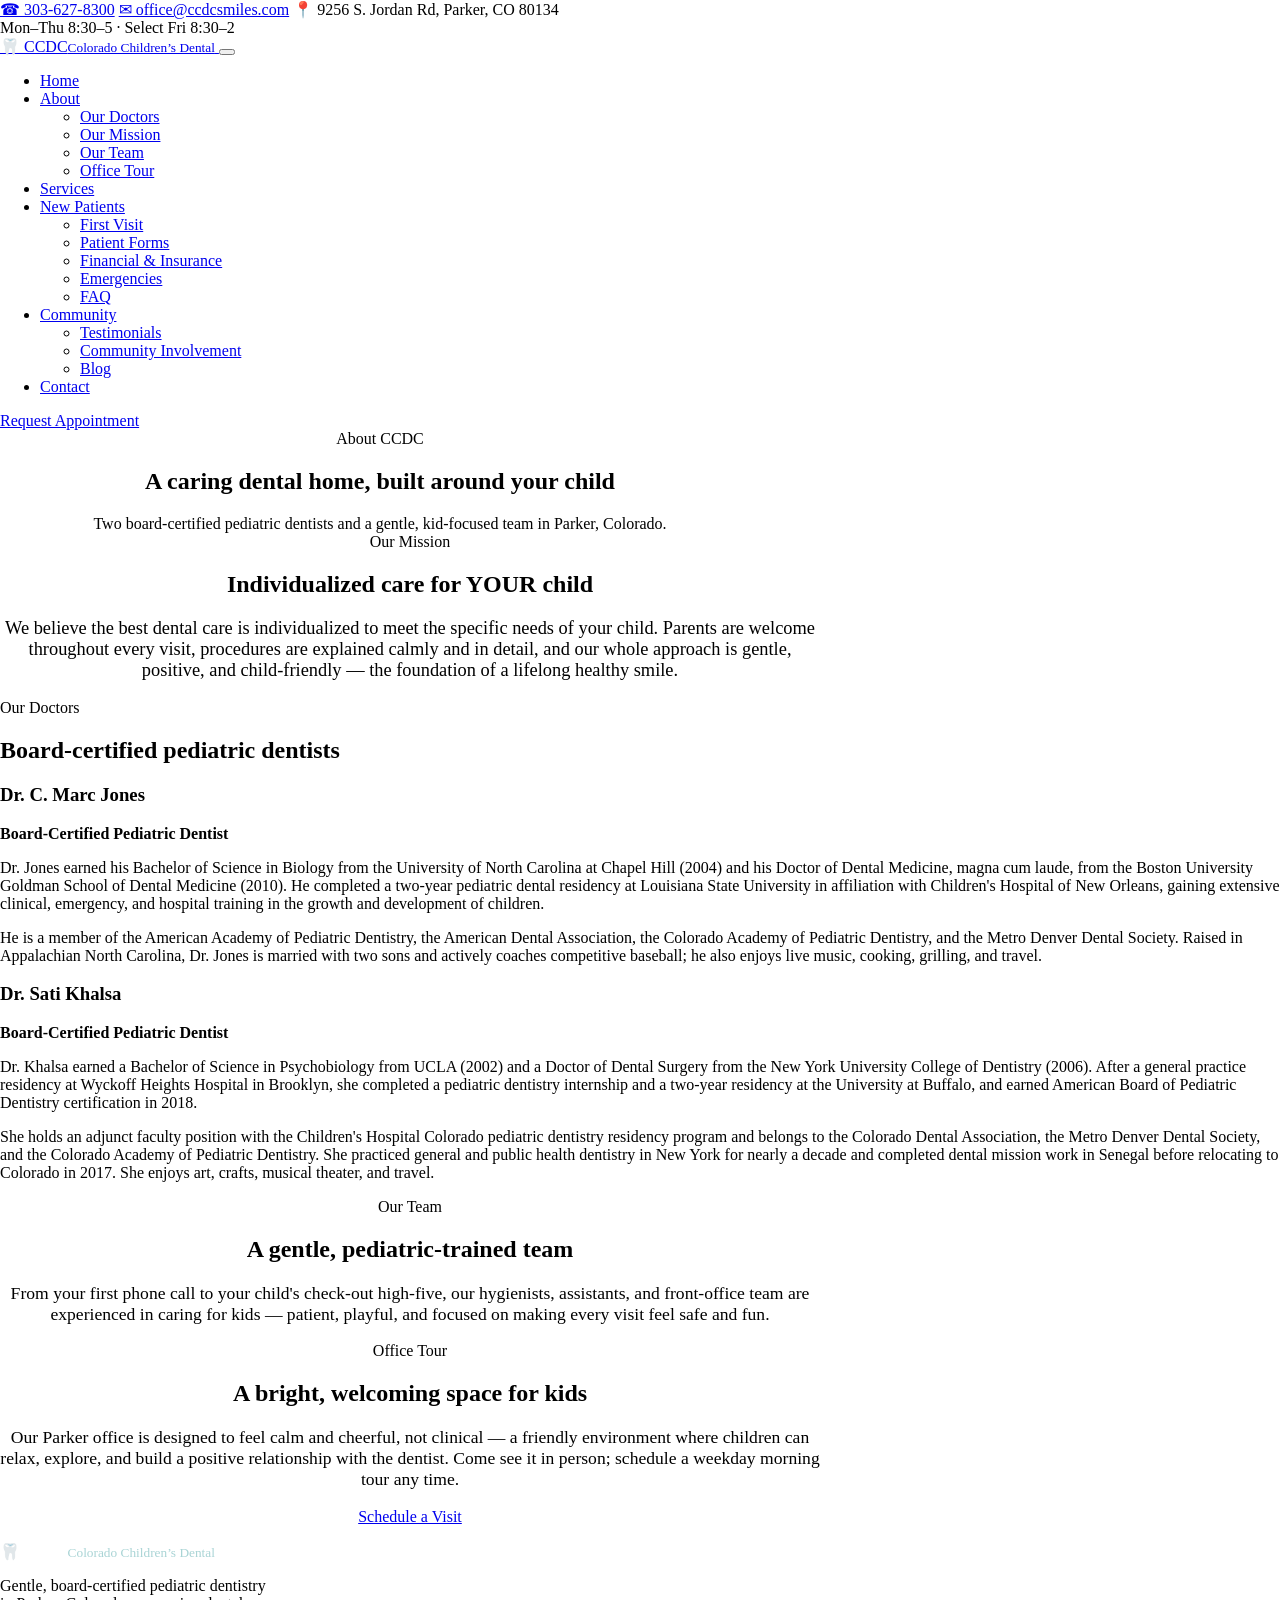
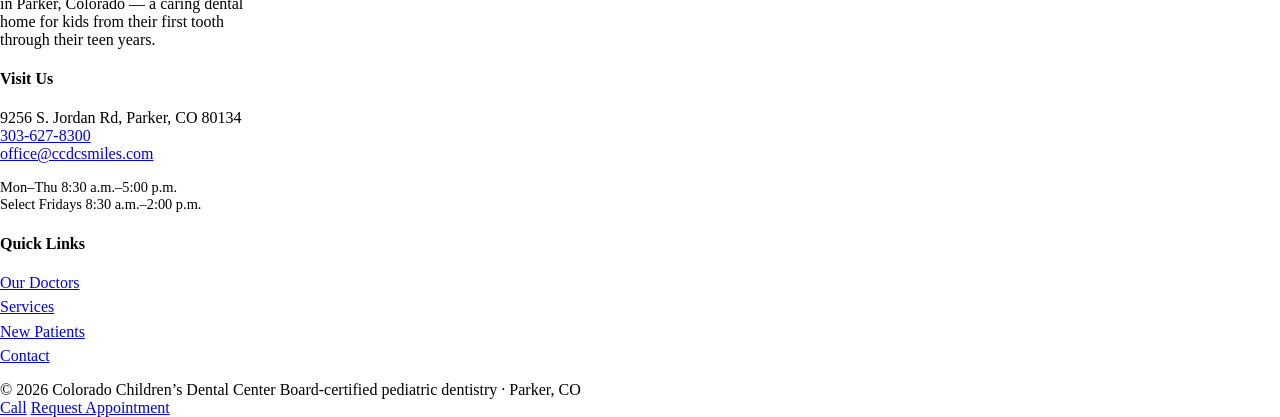
==== about/index.html @ 1a910d60 "Live static site: Colorado Children's Dental Center Static snapshot of the CCDC pediatric dental sit" ====
<!DOCTYPE html>
<html lang="en-US">
<head>
	<meta charset="UTF-8">
	<meta name="viewport" content="width=device-width, initial-scale=1">
	<title>About &#8211; Colorado Children&#039;s Dental Center</title>
<meta name='robots' content='noindex, nofollow' />
<meta name="description" content="Meet the board-certified pediatric dentists at Colorado Children&#039;s Dental Center in Parker, CO — Dr. C. Marc Jones and Dr. Sati Khalsa.">
<link rel='dns-prefetch' href='//fonts.googleapis.com' />
<link href='https://fonts.gstatic.com' crossorigin rel='preconnect' />
<link rel="alternate" title="oEmbed (JSON)" type="application/json+oembed" href="/ccdc-live/wp-json/oembed/1.0/embed?url=%2Fccdc-live%2Fabout%2F" />
<link rel="alternate" title="oEmbed (XML)" type="text/xml+oembed" href="/ccdc-live/wp-json/oembed/1.0/embed?url=%2Fccdc-live%2Fabout%2F&#038;format=xml" />
<style id="wp-img-auto-sizes-contain-inline-css">
img:is([sizes=auto i],[sizes^="auto," i]){contain-intrinsic-size:3000px 1500px}
/*# sourceURL=wp-img-auto-sizes-contain-inline-css */
</style>
<style id="wp-emoji-styles-inline-css">

	img.wp-smiley, img.emoji {
		display: inline !important;
		border: none !important;
		box-shadow: none !important;
		height: 1em !important;
		width: 1em !important;
		margin: 0 0.07em !important;
		vertical-align: -0.1em !important;
		background: none !important;
		padding: 0 !important;
	}
/*# sourceURL=wp-emoji-styles-inline-css */
</style>
<link rel='stylesheet' id='wp-block-library-css' href='/ccdc-live/wp-includes/css/dist/block-library/style.min.css?ver=7.0' media='all' />
<style id="classic-theme-styles-inline-css">
/*! This file is auto-generated */
.wp-block-button__link{color:#fff;background-color:#32373c;border-radius:9999px;box-shadow:none;text-decoration:none;padding:calc(.667em + 2px) calc(1.333em + 2px);font-size:1.125em}.wp-block-file__button{background:#32373c;color:#fff;text-decoration:none}
/*# sourceURL=/wp-includes/css/classic-themes.min.css */
</style>
<style id="global-styles-inline-css">
:root{--wp--preset--aspect-ratio--square: 1;--wp--preset--aspect-ratio--4-3: 4/3;--wp--preset--aspect-ratio--3-4: 3/4;--wp--preset--aspect-ratio--3-2: 3/2;--wp--preset--aspect-ratio--2-3: 2/3;--wp--preset--aspect-ratio--16-9: 16/9;--wp--preset--aspect-ratio--9-16: 9/16;--wp--preset--color--black: #000000;--wp--preset--color--cyan-bluish-gray: #abb8c3;--wp--preset--color--white: #ffffff;--wp--preset--color--pale-pink: #f78da7;--wp--preset--color--vivid-red: #cf2e2e;--wp--preset--color--luminous-vivid-orange: #ff6900;--wp--preset--color--luminous-vivid-amber: #fcb900;--wp--preset--color--light-green-cyan: #7bdcb5;--wp--preset--color--vivid-green-cyan: #00d084;--wp--preset--color--pale-cyan-blue: #8ed1fc;--wp--preset--color--vivid-cyan-blue: #0693e3;--wp--preset--color--vivid-purple: #9b51e0;--wp--preset--gradient--vivid-cyan-blue-to-vivid-purple: linear-gradient(135deg,rgb(6,147,227) 0%,rgb(155,81,224) 100%);--wp--preset--gradient--light-green-cyan-to-vivid-green-cyan: linear-gradient(135deg,rgb(122,220,180) 0%,rgb(0,208,130) 100%);--wp--preset--gradient--luminous-vivid-amber-to-luminous-vivid-orange: linear-gradient(135deg,rgb(252,185,0) 0%,rgb(255,105,0) 100%);--wp--preset--gradient--luminous-vivid-orange-to-vivid-red: linear-gradient(135deg,rgb(255,105,0) 0%,rgb(207,46,46) 100%);--wp--preset--gradient--very-light-gray-to-cyan-bluish-gray: linear-gradient(135deg,rgb(238,238,238) 0%,rgb(169,184,195) 100%);--wp--preset--gradient--cool-to-warm-spectrum: linear-gradient(135deg,rgb(74,234,220) 0%,rgb(151,120,209) 20%,rgb(207,42,186) 40%,rgb(238,44,130) 60%,rgb(251,105,98) 80%,rgb(254,248,76) 100%);--wp--preset--gradient--blush-light-purple: linear-gradient(135deg,rgb(255,206,236) 0%,rgb(152,150,240) 100%);--wp--preset--gradient--blush-bordeaux: linear-gradient(135deg,rgb(254,205,165) 0%,rgb(254,45,45) 50%,rgb(107,0,62) 100%);--wp--preset--gradient--luminous-dusk: linear-gradient(135deg,rgb(255,203,112) 0%,rgb(199,81,192) 50%,rgb(65,88,208) 100%);--wp--preset--gradient--pale-ocean: linear-gradient(135deg,rgb(255,245,203) 0%,rgb(182,227,212) 50%,rgb(51,167,181) 100%);--wp--preset--gradient--electric-grass: linear-gradient(135deg,rgb(202,248,128) 0%,rgb(113,206,126) 100%);--wp--preset--gradient--midnight: linear-gradient(135deg,rgb(2,3,129) 0%,rgb(40,116,252) 100%);--wp--preset--font-size--small: 13px;--wp--preset--font-size--medium: 20px;--wp--preset--font-size--large: 36px;--wp--preset--font-size--x-large: 42px;--wp--preset--spacing--20: 0.44rem;--wp--preset--spacing--30: 0.67rem;--wp--preset--spacing--40: 1rem;--wp--preset--spacing--50: 1.5rem;--wp--preset--spacing--60: 2.25rem;--wp--preset--spacing--70: 3.38rem;--wp--preset--spacing--80: 5.06rem;--wp--preset--shadow--natural: 6px 6px 9px rgba(0, 0, 0, 0.2);--wp--preset--shadow--deep: 12px 12px 50px rgba(0, 0, 0, 0.4);--wp--preset--shadow--sharp: 6px 6px 0px rgba(0, 0, 0, 0.2);--wp--preset--shadow--outlined: 6px 6px 0px -3px rgb(255, 255, 255), 6px 6px rgb(0, 0, 0);--wp--preset--shadow--crisp: 6px 6px 0px rgb(0, 0, 0);}:where(body) { margin: 0; }:where(.is-layout-flex){gap: 0.5em;}:where(.is-layout-grid){gap: 0.5em;}body .is-layout-flex{display: flex;}.is-layout-flex{flex-wrap: wrap;align-items: center;}.is-layout-flex > :is(*, div){margin: 0;}body .is-layout-grid{display: grid;}.is-layout-grid > :is(*, div){margin: 0;}body{padding-top: 0px;padding-right: 0px;padding-bottom: 0px;padding-left: 0px;}:root :where(.wp-element-button, .wp-block-button__link){background-color: #32373c;border-width: 0;color: #fff;font-family: inherit;font-size: inherit;font-style: inherit;font-weight: inherit;letter-spacing: inherit;line-height: inherit;padding-top: calc(0.667em + 2px);padding-right: calc(1.333em + 2px);padding-bottom: calc(0.667em + 2px);padding-left: calc(1.333em + 2px);text-decoration: none;text-transform: inherit;}.has-black-color{color: var(--wp--preset--color--black) !important;}.has-cyan-bluish-gray-color{color: var(--wp--preset--color--cyan-bluish-gray) !important;}.has-white-color{color: var(--wp--preset--color--white) !important;}.has-pale-pink-color{color: var(--wp--preset--color--pale-pink) !important;}.has-vivid-red-color{color: var(--wp--preset--color--vivid-red) !important;}.has-luminous-vivid-orange-color{color: var(--wp--preset--color--luminous-vivid-orange) !important;}.has-luminous-vivid-amber-color{color: var(--wp--preset--color--luminous-vivid-amber) !important;}.has-light-green-cyan-color{color: var(--wp--preset--color--light-green-cyan) !important;}.has-vivid-green-cyan-color{color: var(--wp--preset--color--vivid-green-cyan) !important;}.has-pale-cyan-blue-color{color: var(--wp--preset--color--pale-cyan-blue) !important;}.has-vivid-cyan-blue-color{color: var(--wp--preset--color--vivid-cyan-blue) !important;}.has-vivid-purple-color{color: var(--wp--preset--color--vivid-purple) !important;}.has-black-background-color{background-color: var(--wp--preset--color--black) !important;}.has-cyan-bluish-gray-background-color{background-color: var(--wp--preset--color--cyan-bluish-gray) !important;}.has-white-background-color{background-color: var(--wp--preset--color--white) !important;}.has-pale-pink-background-color{background-color: var(--wp--preset--color--pale-pink) !important;}.has-vivid-red-background-color{background-color: var(--wp--preset--color--vivid-red) !important;}.has-luminous-vivid-orange-background-color{background-color: var(--wp--preset--color--luminous-vivid-orange) !important;}.has-luminous-vivid-amber-background-color{background-color: var(--wp--preset--color--luminous-vivid-amber) !important;}.has-light-green-cyan-background-color{background-color: var(--wp--preset--color--light-green-cyan) !important;}.has-vivid-green-cyan-background-color{background-color: var(--wp--preset--color--vivid-green-cyan) !important;}.has-pale-cyan-blue-background-color{background-color: var(--wp--preset--color--pale-cyan-blue) !important;}.has-vivid-cyan-blue-background-color{background-color: var(--wp--preset--color--vivid-cyan-blue) !important;}.has-vivid-purple-background-color{background-color: var(--wp--preset--color--vivid-purple) !important;}.has-black-border-color{border-color: var(--wp--preset--color--black) !important;}.has-cyan-bluish-gray-border-color{border-color: var(--wp--preset--color--cyan-bluish-gray) !important;}.has-white-border-color{border-color: var(--wp--preset--color--white) !important;}.has-pale-pink-border-color{border-color: var(--wp--preset--color--pale-pink) !important;}.has-vivid-red-border-color{border-color: var(--wp--preset--color--vivid-red) !important;}.has-luminous-vivid-orange-border-color{border-color: var(--wp--preset--color--luminous-vivid-orange) !important;}.has-luminous-vivid-amber-border-color{border-color: var(--wp--preset--color--luminous-vivid-amber) !important;}.has-light-green-cyan-border-color{border-color: var(--wp--preset--color--light-green-cyan) !important;}.has-vivid-green-cyan-border-color{border-color: var(--wp--preset--color--vivid-green-cyan) !important;}.has-pale-cyan-blue-border-color{border-color: var(--wp--preset--color--pale-cyan-blue) !important;}.has-vivid-cyan-blue-border-color{border-color: var(--wp--preset--color--vivid-cyan-blue) !important;}.has-vivid-purple-border-color{border-color: var(--wp--preset--color--vivid-purple) !important;}.has-vivid-cyan-blue-to-vivid-purple-gradient-background{background: var(--wp--preset--gradient--vivid-cyan-blue-to-vivid-purple) !important;}.has-light-green-cyan-to-vivid-green-cyan-gradient-background{background: var(--wp--preset--gradient--light-green-cyan-to-vivid-green-cyan) !important;}.has-luminous-vivid-amber-to-luminous-vivid-orange-gradient-background{background: var(--wp--preset--gradient--luminous-vivid-amber-to-luminous-vivid-orange) !important;}.has-luminous-vivid-orange-to-vivid-red-gradient-background{background: var(--wp--preset--gradient--luminous-vivid-orange-to-vivid-red) !important;}.has-very-light-gray-to-cyan-bluish-gray-gradient-background{background: var(--wp--preset--gradient--very-light-gray-to-cyan-bluish-gray) !important;}.has-cool-to-warm-spectrum-gradient-background{background: var(--wp--preset--gradient--cool-to-warm-spectrum) !important;}.has-blush-light-purple-gradient-background{background: var(--wp--preset--gradient--blush-light-purple) !important;}.has-blush-bordeaux-gradient-background{background: var(--wp--preset--gradient--blush-bordeaux) !important;}.has-luminous-dusk-gradient-background{background: var(--wp--preset--gradient--luminous-dusk) !important;}.has-pale-ocean-gradient-background{background: var(--wp--preset--gradient--pale-ocean) !important;}.has-electric-grass-gradient-background{background: var(--wp--preset--gradient--electric-grass) !important;}.has-midnight-gradient-background{background: var(--wp--preset--gradient--midnight) !important;}.has-small-font-size{font-size: var(--wp--preset--font-size--small) !important;}.has-medium-font-size{font-size: var(--wp--preset--font-size--medium) !important;}.has-large-font-size{font-size: var(--wp--preset--font-size--large) !important;}.has-x-large-font-size{font-size: var(--wp--preset--font-size--x-large) !important;}
:root :where(.wp-block-icon svg){width: 24px;}
:where(.wp-block-post-template.is-layout-flex){gap: 1.25em;}:where(.wp-block-post-template.is-layout-grid){gap: 1.25em;}
:where(.wp-block-term-template.is-layout-flex){gap: 1.25em;}:where(.wp-block-term-template.is-layout-grid){gap: 1.25em;}
:where(.wp-block-columns.is-layout-flex){gap: 2em;}:where(.wp-block-columns.is-layout-grid){gap: 2em;}
:root :where(.wp-block-pullquote){font-size: 1.5em;line-height: 1.6;}
/*# sourceURL=global-styles-inline-css */
</style>
<link rel='stylesheet' id='ccdc-fonts-css' href='https://fonts.googleapis.com/css2?family=Fredoka:wght@400;500;600;700&#038;family=Nunito:wght@400;600;700;800&#038;display=swap' media='all' />
<link rel='stylesheet' id='ccdc-style-css' href='/ccdc-live/wp-content/themes/DentalCare/style.css?ver=1783197259' media='all' />
<link rel="https://api.w.org/" href="/ccdc-live/wp-json/" /><link rel="alternate" title="JSON" type="application/json" href="/ccdc-live/wp-json/wp/v2/pages/203" /><link rel="EditURI" type="application/rsd+xml" title="RSD" href="/ccdc-live/xmlrpc.php?rsd" />
<meta name="generator" content="WordPress 7.0" />
<link rel="canonical" href="/ccdc-live/about/" />
<link rel='shortlink' href='/ccdc-live/?p=203' />
<link rel="icon" href="/ccdc-live/wp-content/themes/DentalCare/assets/images/logo.svg" type="image/svg+xml">
<meta name="generator" content="Elementor 4.1.4; features: e_font_icon_svg, additional_custom_breakpoints; settings: css_print_method-external, google_font-enabled, font_display-swap">
			<style>
				.e-con.e-parent:nth-of-type(n+4):not(.e-lazyloaded):not(.e-no-lazyload),
				.e-con.e-parent:nth-of-type(n+4):not(.e-lazyloaded):not(.e-no-lazyload) * {
					background-image: none !important;
				}
				@media screen and (max-height: 1024px) {
					.e-con.e-parent:nth-of-type(n+3):not(.e-lazyloaded):not(.e-no-lazyload),
					.e-con.e-parent:nth-of-type(n+3):not(.e-lazyloaded):not(.e-no-lazyload) * {
						background-image: none !important;
					}
				}
				@media screen and (max-height: 640px) {
					.e-con.e-parent:nth-of-type(n+2):not(.e-lazyloaded):not(.e-no-lazyload),
					.e-con.e-parent:nth-of-type(n+2):not(.e-lazyloaded):not(.e-no-lazyload) * {
						background-image: none !important;
					}
				}
			</style>
			</head>
<body class="wp-singular page-template page-template-template-about page-template-template-about-php page page-id-203 wp-embed-responsive wp-theme-DentalCare elementor-default elementor-kit-7">

<div class="topbar">
	<div class="container">
		<div class="topbar-contact">
			<a href="tel:+13036278300">☎ 303-627-8300</a>
			<a href="mailto:office@ccdcsmiles.com">✉ office@ccdcsmiles.com</a>
			<span>📍 9256 S. Jordan Rd, Parker, CO 80134</span>
		</div>
		<div class="topbar-social">
			<span>Mon–Thu 8:30–5 · Select Fri 8:30–2</span>
		</div>
	</div>
</div>

<header class="site-header">
	<div class="container">
		<a class="brand" href="/ccdc-live/">
			<span class="brand-mark">🦷</span>
			<span>CCDC<small>Colorado Children&rsquo;s Dental</small></span>
		</a>

		<button class="nav-toggle" aria-label="Toggle menu" aria-expanded="false">
			<span></span><span></span><span></span>
		</button>

		<nav class="primary-nav" aria-label="Primary">
			<ul id="menu-ccdc-primary" class="menu"><li id="menu-item-235" class="menu-item menu-item-type-custom menu-item-object-custom menu-item-home menu-item-235"><a href="/ccdc-live/">Home</a></li>
<li id="menu-item-236" class="menu-item menu-item-type-post_type menu-item-object-page current-menu-item page_item page-item-203 current_page_item current-menu-ancestor current-menu-parent current_page_parent current_page_ancestor menu-item-has-children menu-item-236"><a href="/ccdc-live/about/" aria-current="page">About</a>
<ul class="sub-menu">
	<li id="menu-item-237" class="menu-item menu-item-type-custom menu-item-object-custom current-menu-item menu-item-237"><a href="/ccdc-live/about/#doctors" aria-current="page">Our Doctors</a></li>
	<li id="menu-item-238" class="menu-item menu-item-type-custom menu-item-object-custom current-menu-item menu-item-238"><a href="/ccdc-live/about/#mission" aria-current="page">Our Mission</a></li>
	<li id="menu-item-239" class="menu-item menu-item-type-custom menu-item-object-custom current-menu-item menu-item-239"><a href="/ccdc-live/about/#staff" aria-current="page">Our Team</a></li>
	<li id="menu-item-240" class="menu-item menu-item-type-custom menu-item-object-custom current-menu-item menu-item-240"><a href="/ccdc-live/about/#tour" aria-current="page">Office Tour</a></li>
</ul>
</li>
<li id="menu-item-241" class="menu-item menu-item-type-post_type menu-item-object-page menu-item-241"><a href="/ccdc-live/services/">Services</a></li>
<li id="menu-item-242" class="menu-item menu-item-type-post_type menu-item-object-page menu-item-has-children menu-item-242"><a href="/ccdc-live/new-patients/">New Patients</a>
<ul class="sub-menu">
	<li id="menu-item-243" class="menu-item menu-item-type-custom menu-item-object-custom menu-item-243"><a href="/ccdc-live/new-patients/#first-visit">First Visit</a></li>
	<li id="menu-item-244" class="menu-item menu-item-type-custom menu-item-object-custom menu-item-244"><a href="/ccdc-live/new-patients/#forms">Patient Forms</a></li>
	<li id="menu-item-245" class="menu-item menu-item-type-custom menu-item-object-custom menu-item-245"><a href="/ccdc-live/new-patients/#financial">Financial &amp; Insurance</a></li>
	<li id="menu-item-246" class="menu-item menu-item-type-custom menu-item-object-custom menu-item-246"><a href="/ccdc-live/new-patients/#emergency">Emergencies</a></li>
	<li id="menu-item-247" class="menu-item menu-item-type-custom menu-item-object-custom menu-item-247"><a href="/ccdc-live/new-patients/#faq">FAQ</a></li>
</ul>
</li>
<li id="menu-item-248" class="menu-item menu-item-type-post_type menu-item-object-page menu-item-has-children menu-item-248"><a href="/ccdc-live/community/">Community</a>
<ul class="sub-menu">
	<li id="menu-item-249" class="menu-item menu-item-type-custom menu-item-object-custom menu-item-249"><a href="/ccdc-live/community/#testimonials">Testimonials</a></li>
	<li id="menu-item-250" class="menu-item menu-item-type-custom menu-item-object-custom menu-item-250"><a href="/ccdc-live/community/#community">Community Involvement</a></li>
	<li id="menu-item-251" class="menu-item menu-item-type-custom menu-item-object-custom menu-item-251"><a href="/ccdc-live/blog/">Blog</a></li>
</ul>
</li>
<li id="menu-item-252" class="menu-item menu-item-type-post_type menu-item-object-page menu-item-252"><a href="/ccdc-live/contact/">Contact</a></li>
</ul>		</nav>

		<div class="header-cta">
			<a class="btn btn-primary" href="/ccdc-live/contact/#appointment">Request Appointment</a>
		</div>
	</div>
</header>
<div class="header-spacer"></div>

<section class="hero" style="padding-bottom:var(--space-lg);">
	<div class="container" style="padding-top:var(--space-lg);text-align:center;max-width:760px;">
		<span class="eyebrow">About CCDC</span>
		<h1>A caring dental home, built around your child</h1>
		<p class="hero-lead" style="margin:0 auto;">Two board-certified pediatric dentists and a gentle, kid-focused team in Parker, Colorado.</p>
	</div>
</section>

<section id="mission" class="section" style="background:var(--sky);">
	<div class="container" style="max-width:820px;text-align:center;">
		<span class="eyebrow">Our Mission</span>
		<h2>Individualized care for YOUR child</h2>
		<p style="font-size:1.15rem;">We believe the best dental care is individualized to meet the specific needs of your child. Parents are welcome throughout every visit, procedures are explained calmly and in detail, and our whole approach is gentle, positive, and child-friendly — the foundation of a lifelong healthy smile.</p>
	</div>
</section>

<section id="doctors" class="section">
	<div class="container">
		<div class="section-head">
			<span class="eyebrow">Our Doctors</span>
			<h2 class="section-title">Board-certified pediatric dentists</h2>
		</div>

		<div class="card" style="margin-bottom:var(--space-md);">
			<h3>Dr. C. Marc Jones</h3>
			<p style="color:var(--teal-600);font-weight:800;">Board-Certified Pediatric Dentist</p>
			<p>Dr. Jones earned his Bachelor of Science in Biology from the University of North Carolina at Chapel Hill (2004) and his Doctor of Dental Medicine, magna cum laude, from the Boston University Goldman School of Dental Medicine (2010). He completed a two-year pediatric dental residency at Louisiana State University in affiliation with Children&#039;s Hospital of New Orleans, gaining extensive clinical, emergency, and hospital training in the growth and development of children.</p>
			<p>He is a member of the American Academy of Pediatric Dentistry, the American Dental Association, the Colorado Academy of Pediatric Dentistry, and the Metro Denver Dental Society. Raised in Appalachian North Carolina, Dr. Jones is married with two sons and actively coaches competitive baseball; he also enjoys live music, cooking, grilling, and travel.</p>
		</div>

		<div class="card">
			<h3>Dr. Sati Khalsa</h3>
			<p style="color:var(--teal-600);font-weight:800;">Board-Certified Pediatric Dentist</p>
			<p>Dr. Khalsa earned a Bachelor of Science in Psychobiology from UCLA (2002) and a Doctor of Dental Surgery from the New York University College of Dentistry (2006). After a general practice residency at Wyckoff Heights Hospital in Brooklyn, she completed a pediatric dentistry internship and a two-year residency at the University at Buffalo, and earned American Board of Pediatric Dentistry certification in 2018.</p>
			<p>She holds an adjunct faculty position with the Children&#039;s Hospital Colorado pediatric dentistry residency program and belongs to the Colorado Dental Association, the Metro Denver Dental Society, and the Colorado Academy of Pediatric Dentistry. She practiced general and public health dentistry in New York for nearly a decade and completed dental mission work in Senegal before relocating to Colorado in 2017. She enjoys art, crafts, musical theater, and travel.</p>
		</div>
	</div>
</section>

<section id="staff" class="section" style="background:var(--sky);">
	<div class="container" style="max-width:820px;text-align:center;">
		<span class="eyebrow">Our Team</span>
		<h2>A gentle, pediatric-trained team</h2>
		<p style="font-size:1.1rem;">From your first phone call to your child&#039;s check-out high-five, our hygienists, assistants, and front-office team are experienced in caring for kids — patient, playful, and focused on making every visit feel safe and fun.</p>
	</div>
</section>

<section id="tour" class="section">
	<div class="container" style="max-width:820px;text-align:center;">
		<span class="eyebrow">Office Tour</span>
		<h2>A bright, welcoming space for kids</h2>
		<p style="font-size:1.1rem;">Our Parker office is designed to feel calm and cheerful, not clinical — a friendly environment where children can relax, explore, and build a positive relationship with the dentist. Come see it in person; schedule a weekday morning tour any time.</p>
		<p><a class="btn btn-primary" href="/ccdc-live/contact/#appointment">Schedule a Visit</a></p>
	</div>
</section>

<footer class="site-footer">
	<div class="container">
		<div class="footer-grid">
			<div>
				<a class="brand" href="/ccdc-live/" style="color:#fff;">
					<span class="brand-mark">🦷</span>
					<span style="color:#fff;">CCDC<small style="color:#a9d4d5;">Colorado Children&rsquo;s Dental</small></span>
				</a>
				<p style="margin-top:1rem;max-width:34ch;">Gentle, board-certified pediatric dentistry in Parker, Colorado — a caring dental home for kids from their first tooth through their teen years.</p>
			</div>
			<div>
				<h4>Visit Us</h4>
				<p>
					9256 S. Jordan Rd, Parker, CO 80134<br>
					<a href="tel:+13036278300">303-627-8300</a><br>
					<a href="mailto:office@ccdcsmiles.com">office@ccdcsmiles.com</a>
				</p>
				<p style="font-size:0.9rem;">Mon–Thu 8:30 a.m.–5:00 p.m.<br>Select Fridays 8:30 a.m.–2:00 p.m.</p>
			</div>
			<div>
				<h4>Quick Links</h4>
				<p style="display:flex;flex-direction:column;gap:0.4rem;">
					<a href="/ccdc-live/about/">Our Doctors</a>
					<a href="/ccdc-live/services/">Services</a>
					<a href="/ccdc-live/new-patients/">New Patients</a>
					<a href="/ccdc-live/contact/">Contact</a>
				</p>
			</div>
		</div>
		<div class="footer-bottom">
			<span>&copy; 2026 Colorado Children&rsquo;s Dental Center</span>
			<span>Board-certified pediatric dentistry · Parker, CO</span>
		</div>
	</div>
</footer>

<div class="mobile-cta">
	<a class="btn btn-teal" href="tel:+13036278300">Call</a>
	<a class="btn btn-primary" href="/ccdc-live/contact/#appointment">Request Appointment</a>
</div>

<script type="speculationrules">
{"prefetch":[{"source":"document","where":{"and":[{"href_matches":"/wordpress/*"},{"not":{"href_matches":["/wordpress/wp-*.php","/wordpress/wp-admin/*","/wordpress/wp-content/uploads/*","/wordpress/wp-content/*","/wordpress/wp-content/plugins/*","/wordpress/wp-content/themes/DentalCare/*","/wordpress/*\\?(.+)"]}},{"not":{"selector_matches":"a[rel~=\"nofollow\"]"}},{"not":{"selector_matches":".no-prefetch, .no-prefetch a"}}]},"eagerness":"conservative"}]}
</script>
			<script>
				const lazyloadRunObserver = () => {
					const lazyloadBackgrounds = document.querySelectorAll( `.e-con.e-parent:not(.e-lazyloaded)` );
					const lazyloadBackgroundObserver = new IntersectionObserver( ( entries ) => {
						entries.forEach( ( entry ) => {
							if ( entry.isIntersecting ) {
								let lazyloadBackground = entry.target;
								if( lazyloadBackground ) {
									lazyloadBackground.classList.add( 'e-lazyloaded' );
								}
								lazyloadBackgroundObserver.unobserve( entry.target );
							}
						});
					}, { rootMargin: '200px 0px 200px 0px' } );
					lazyloadBackgrounds.forEach( ( lazyloadBackground ) => {
						lazyloadBackgroundObserver.observe( lazyloadBackground );
					} );
				};
				const events = [
					'DOMContentLoaded',
					'elementor/lazyload/observe',
				];
				events.forEach( ( event ) => {
					document.addEventListener( event, lazyloadRunObserver );
				} );
			</script>
			<script id="ccdc-main-js-extra">
var ccdcAppt = {"ajaxUrl":"/ccdc-live/wp-admin/admin-ajax.php","nonce":"2d340b2a11"};
//# sourceURL=ccdc-main-js-extra
</script>
<script id="ccdc-main-js" src="/ccdc-live/wp-content/themes/DentalCare/assets/js/ccdc.js?ver=1783192310"></script>
<script id="wp-emoji-settings" type="application/json">
{"baseUrl":"https://s.w.org/images/core/emoji/17.0.2/72x72/","ext":".png","svgUrl":"https://s.w.org/images/core/emoji/17.0.2/svg/","svgExt":".svg","source":{"concatemoji":"/ccdc-live/wp-includes/js/wp-emoji-release.min.js?ver=7.0"}}
</script>
<script type="module">
/*! This file is auto-generated */
const a=JSON.parse(document.getElementById("wp-emoji-settings").textContent),o=(window._wpemojiSettings=a,"wpEmojiSettingsSupports"),s=["flag","emoji"];function i(e){try{var t={supportTests:e,timestamp:(new Date).valueOf()};sessionStorage.setItem(o,JSON.stringify(t))}catch(e){}}function c(e,t,n){e.clearRect(0,0,e.canvas.width,e.canvas.height),e.fillText(t,0,0);t=new Uint32Array(e.getImageData(0,0,e.canvas.width,e.canvas.height).data);e.clearRect(0,0,e.canvas.width,e.canvas.height),e.fillText(n,0,0);const a=new Uint32Array(e.getImageData(0,0,e.canvas.width,e.canvas.height).data);return t.every((e,t)=>e===a[t])}function p(e,t){e.clearRect(0,0,e.canvas.width,e.canvas.height),e.fillText(t,0,0);var n=e.getImageData(16,16,1,1);for(let e=0;e<n.data.length;e++)if(0!==n.data[e])return!1;return!0}function u(e,t,n,a){switch(t){case"flag":return n(e,"\ud83c\udff3\ufe0f\u200d\u26a7\ufe0f","\ud83c\udff3\ufe0f\u200b\u26a7\ufe0f")?!1:!n(e,"\ud83c\udde8\ud83c\uddf6","\ud83c\udde8\u200b\ud83c\uddf6")&&!n(e,"\ud83c\udff4\udb40\udc67\udb40\udc62\udb40\udc65\udb40\udc6e\udb40\udc67\udb40\udc7f","\ud83c\udff4\u200b\udb40\udc67\u200b\udb40\udc62\u200b\udb40\udc65\u200b\udb40\udc6e\u200b\udb40\udc67\u200b\udb40\udc7f");case"emoji":return!a(e,"\ud83e\u1fac8")}return!1}function f(e,t,n,a){let r;const o=(r="undefined"!=typeof WorkerGlobalScope&&self instanceof WorkerGlobalScope?new OffscreenCanvas(300,150):document.createElement("canvas")).getContext("2d",{willReadFrequently:!0}),s=(o.textBaseline="top",o.font="600 32px Arial",{});return e.forEach(e=>{s[e]=t(o,e,n,a)}),s}function r(e){var t=document.createElement("script");t.src=e,t.defer=!0,document.head.appendChild(t)}a.supports={everything:!0,everythingExceptFlag:!0},new Promise(t=>{let n=function(){try{var e=JSON.parse(sessionStorage.getItem(o));if("object"==typeof e&&"number"==typeof e.timestamp&&(new Date).valueOf()<e.timestamp+604800&&"object"==typeof e.supportTests)return e.supportTests}catch(e){}return null}();if(!n){if("undefined"!=typeof Worker&&"undefined"!=typeof OffscreenCanvas&&"undefined"!=typeof URL&&URL.createObjectURL&&"undefined"!=typeof Blob)try{var e="postMessage("+f.toString()+"("+[JSON.stringify(s),u.toString(),c.toString(),p.toString()].join(",")+"));",a=new Blob([e],{type:"text/javascript"});const r=new Worker(URL.createObjectURL(a),{name:"wpTestEmojiSupports"});return void(r.onmessage=e=>{i(n=e.data),r.terminate(),t(n)})}catch(e){}i(n=f(s,u,c,p))}t(n)}).then(e=>{for(const n in e)a.supports[n]=e[n],a.supports.everything=a.supports.everything&&a.supports[n],"flag"!==n&&(a.supports.everythingExceptFlag=a.supports.everythingExceptFlag&&a.supports[n]);var t;a.supports.everythingExceptFlag=a.supports.everythingExceptFlag&&!a.supports.flag,a.supports.everything||((t=a.source||{}).concatemoji?r(t.concatemoji):t.wpemoji&&t.twemoji&&(r(t.twemoji),r(t.wpemoji)))});
//# sourceURL=/ccdc-live/wp-includes/js/wp-emoji-loader.min.js
</script>
</body>
</html>
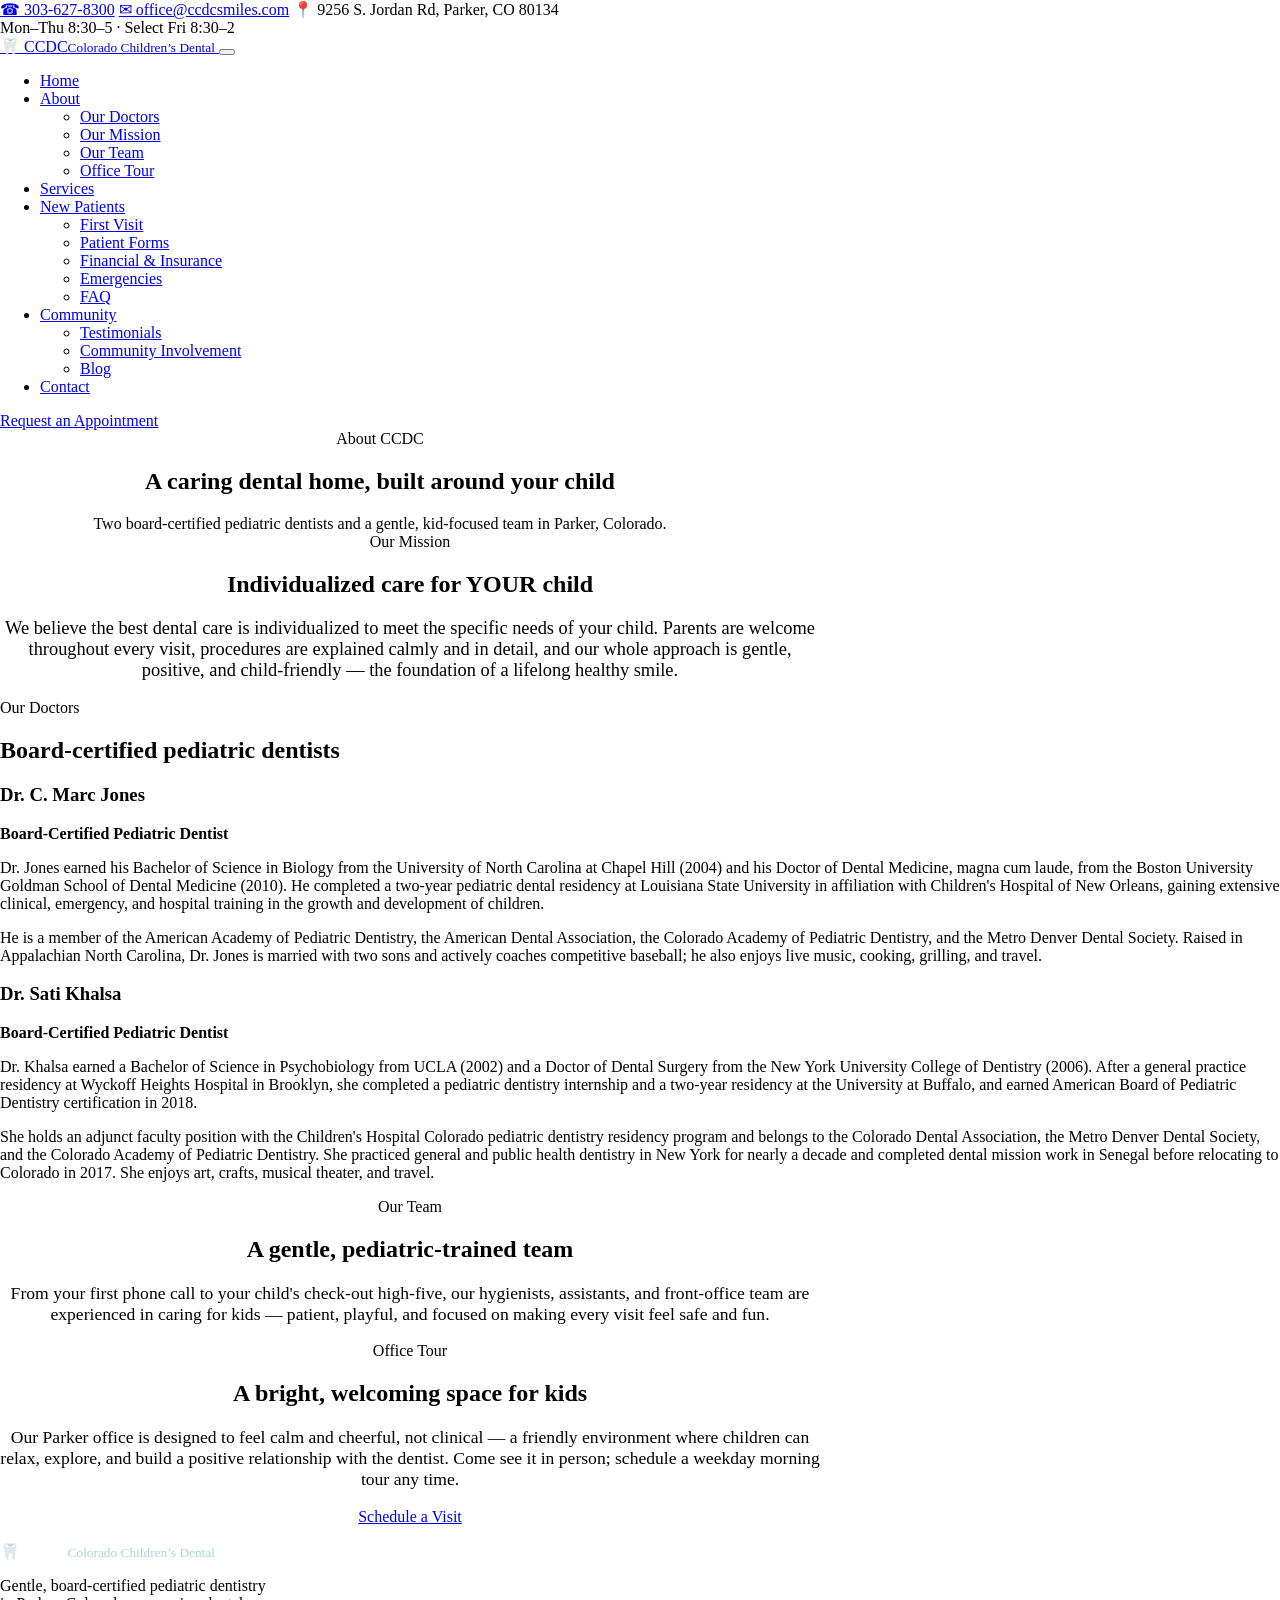
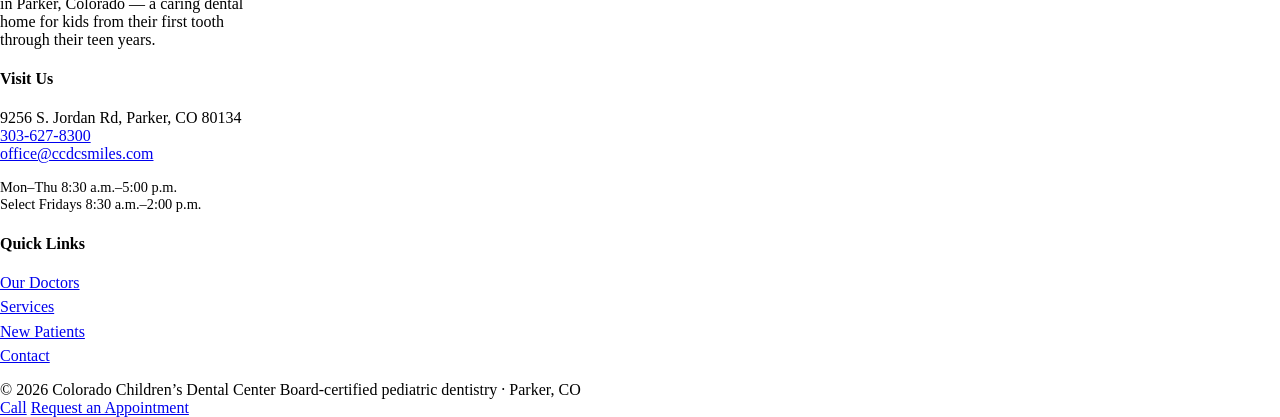
==== commit bf1e2d6b: "UX copy audit: standardize CTA to 'Request an Appointment' (header, mobile bar, form submit)" ====
--- a/about/index.html
+++ b/about/index.html
@@ -45,7 +45,7 @@
 /*# sourceURL=global-styles-inline-css */
 </style>
 <link rel='stylesheet' id='ccdc-fonts-css' href='https://fonts.googleapis.com/css2?family=Fredoka:wght@400;500;600;700&#038;family=Nunito:wght@400;600;700;800&#038;display=swap' media='all' />
-<link rel='stylesheet' id='ccdc-style-css' href='/ccdc-live/wp-content/themes/DentalCare/style.css?ver=1783197259' media='all' />
+<link rel='stylesheet' id='ccdc-style-css' href='/ccdc-live/wp-content/themes/DentalCare/style.css?ver=1783199616' media='all' />
 <link rel="https://api.w.org/" href="/ccdc-live/wp-json/" /><link rel="alternate" title="JSON" type="application/json" href="/ccdc-live/wp-json/wp/v2/pages/203" /><link rel="EditURI" type="application/rsd+xml" title="RSD" href="/ccdc-live/xmlrpc.php?rsd" />
 <meta name="generator" content="WordPress 7.0" />
 <link rel="canonical" href="/ccdc-live/about/" />
@@ -128,11 +128,10 @@
 </ul>		</nav>
 
 		<div class="header-cta">
-			<a class="btn btn-primary" href="/ccdc-live/contact/#appointment">Request Appointment</a>
+			<a class="btn btn-primary" href="/ccdc-live/contact/#appointment">Request an Appointment</a>
 		</div>
 	</div>
 </header>
-<div class="header-spacer"></div>
 
 <section class="hero" style="padding-bottom:var(--space-lg);">
 	<div class="container" style="padding-top:var(--space-lg);text-align:center;max-width:760px;">
@@ -228,7 +227,7 @@
 
 <div class="mobile-cta">
 	<a class="btn btn-teal" href="tel:+13036278300">Call</a>
-	<a class="btn btn-primary" href="/ccdc-live/contact/#appointment">Request Appointment</a>
+	<a class="btn btn-primary" href="/ccdc-live/contact/#appointment">Request an Appointment</a>
 </div>
 
 <script type="speculationrules">
